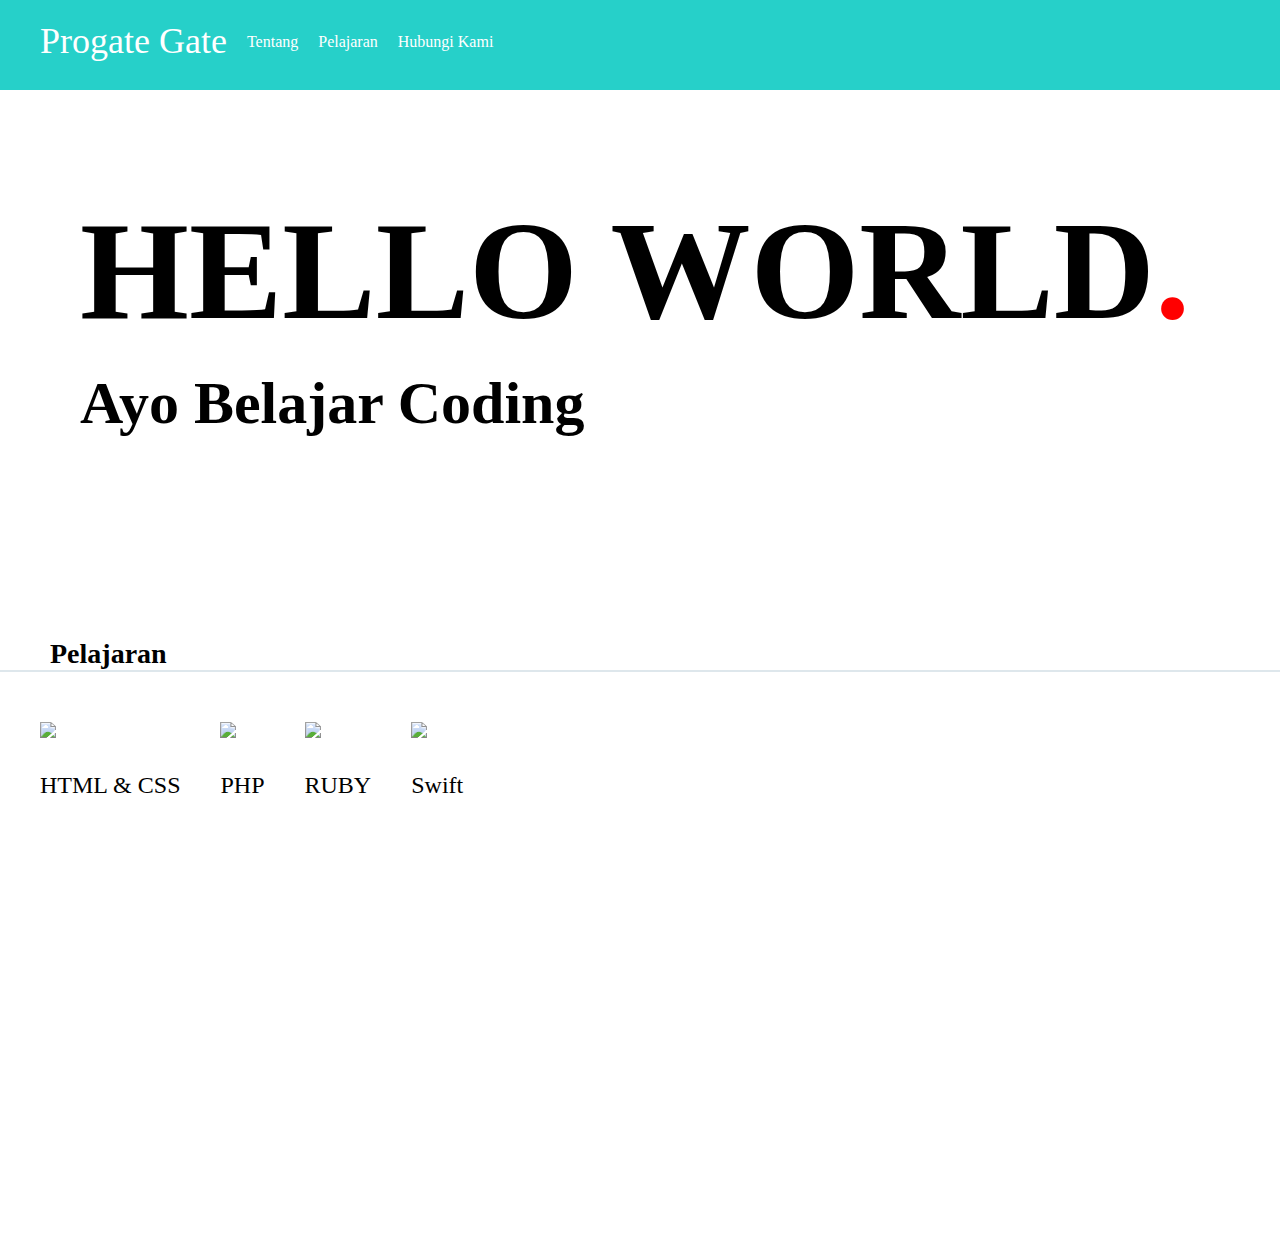
==== index.html @ 30c856e3 "udemy_progate" ====
<!DOCTYPE html>
<html>
  <head>
    <meta charset="utf-8">
    <title>Progate</title>
    <link rel="stylesheet" href="stylesheet.css">
  </head>
  <body>
    <!-- Ketik code Anda dibawah -->
    <header>
     <div class="header-logo">Progate Gate </div>
      <div class="header-list">
      <ul>
        <li>Tentang</li>
        <li>Pelajaran</li>
        <li>Hubungi Kami </li>
      </ul>
      </div>
     </header>
     
     <div class="utama">
     <div class="subtitle">
     <h1>HELLO WORLD<span>.</span></h1>
     <br>
     <h2>Ayo Belajar Coding </h2>
     
     </div>
     </div>
     
     
     <div class="bagian">
       <h3 class="sub-bagian">Pelajaran</h3>
       <div class="bagian-list">
       <img src="https://s3-ap-northeast-1.amazonaws.com/progate/shared/images/lesson/html/study/html.svg">
       <p>HTML & CSS</p>
       </div>
        <div class="bagian-list">
       <img src="https://s3-ap-northeast-1.amazonaws.com/progate/shared/images/lesson/html/study/php.svg">
       <p>PHP</p>
       </div>
        <div class="bagian-list">
       <img src="https://s3-ap-northeast-1.amazonaws.com/progate/shared/images/lesson/html/study/ruby.svg">
       <P>RUBY</P>
       </div>
        <div class="bagian-list">
       <IMG SRC="https://s3-ap-northeast-1.amazonaws.com/progate/shared/images/lesson/html/study/swift.svg">
       <p>Swift</p>
       </div>
       </div>
  </body>
</html>
---- stylesheet.css ----
html,
body,
ul,
ol,
li,
h1,
h2,
h3,
h4,
h5,
h6,
p,
form,
input,
div {
    margin: 0;
    padding: 0;
}

/* Reset CSS (JANGAN DIHAPUS) */
html,
body,
ul,
ol,
li,
h1,
h2,
h3,
h4,
h5,
h6,
p,
form,
input,
div {
    margin: 0;
    padding: 0;
}

body {
    font-family: "Avenir Next";
}

li {
    list-style: none;

}

/* Ketik code Anda dibawah */

header {
    background-color: #26d0c9;
    color: #fff;
    height: 90px;


}

.header-logo {
    font-size: 36px;
    padding-top: 20px;
    padding-left: 40px;
    float: left;
}

.header-list li {
    padding-top: 33px;
    padding-left: 20px;

    float: left
}

.utama {
    padding-top: 100px;
    padding-left: 80px;
    padding-right: 80px;
    margin-bottom: 100px;
}

.subtitle h1 {
    font-size: 140px;

}

.subtitle span {
    color: red;
}

.subtitle h2 {
    font-size: 60px;
}

.bagian {
    height: 500px;
    padding-bottom: 100px;
    padding-top: 100px;

}

.sub-bagian {
   font-size:28px;
   padding-left:50px;
   border-bottom:2px solid #dee7ec;
 

}

.bagian-list {
    padding-top: 50px;
    float:left;
    padding-left:40px;


}

.bagian-list p {
    font-size: 24px;
    margin-top: 30px;

}
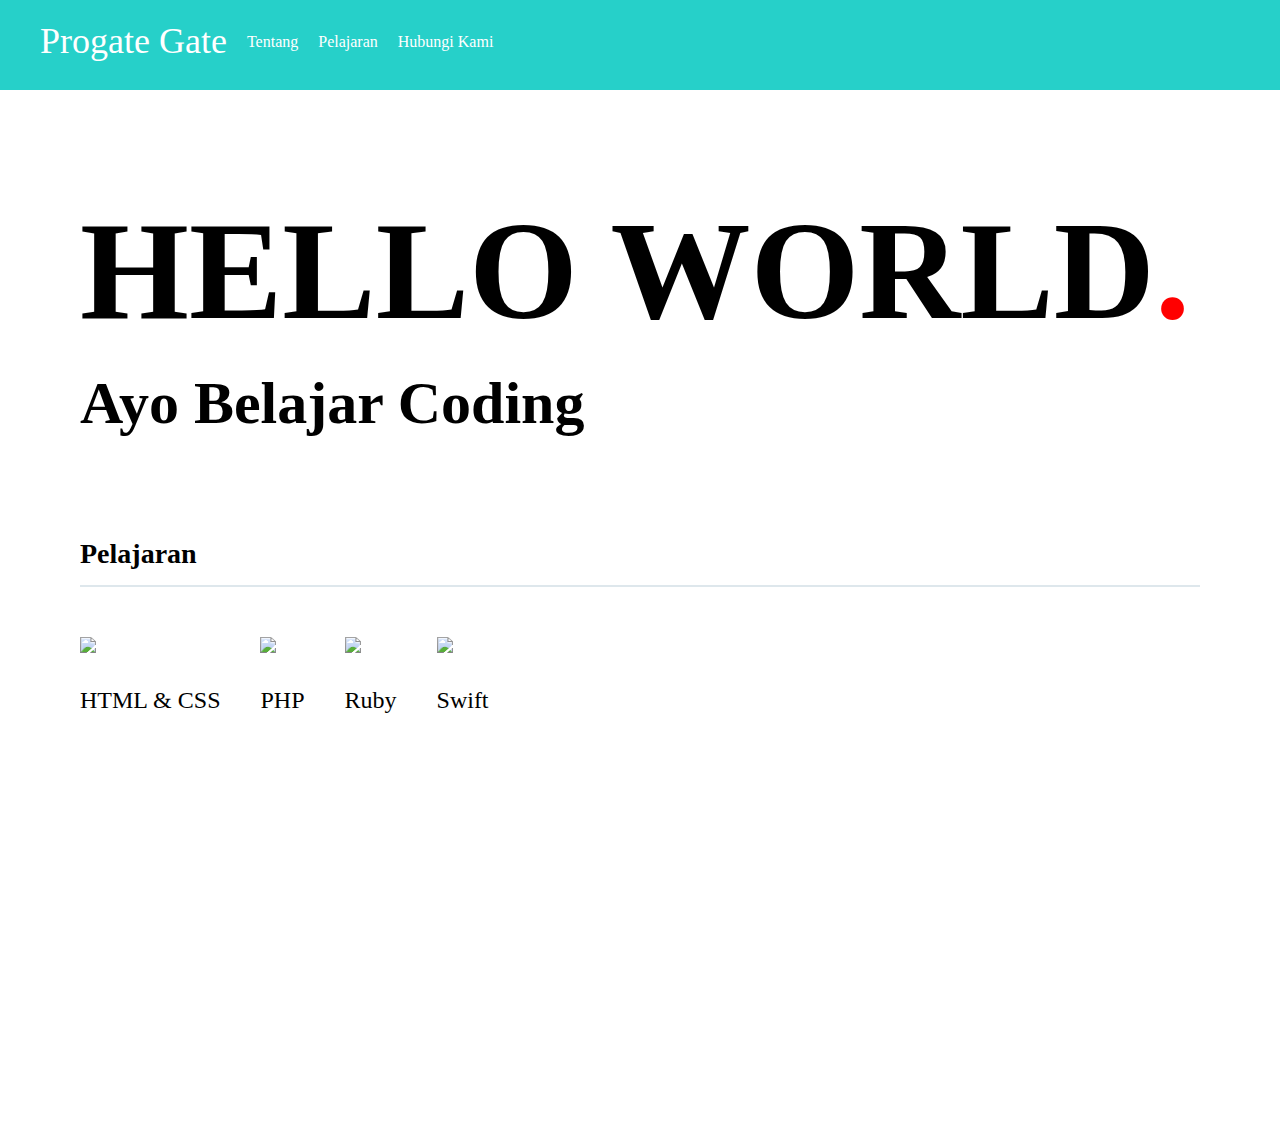
==== commit a5c9d8e9: "test" ====
--- a/index.html
+++ b/index.html
@@ -23,29 +23,32 @@
      <h1>HELLO WORLD<span>.</span></h1>
      <br>
      <h2>Ayo Belajar Coding </h2>
-     
      </div>
      </div>
-     
-     
-     <div class="bagian">
-       <h3 class="sub-bagian">Pelajaran</h3>
-       <div class="bagian-list">
-       <img src="https://s3-ap-northeast-1.amazonaws.com/progate/shared/images/lesson/html/study/html.svg">
-       <p>HTML & CSS</p>
+     <div class="content">
+       <h3 class="bagian">Pelajaran</h3>
+       <div class="list">
+         <img src="https://s3-ap-northeast-1.amazonaws.com/progate/shared/images/lesson/html/study/html.svg">
+         <p>HTML & CSS </p>
        </div>
-        <div class="bagian-list">
-       <img src="https://s3-ap-northeast-1.amazonaws.com/progate/shared/images/lesson/html/study/php.svg">
-       <p>PHP</p>
+       <div class="list">
+         <img src="https://s3-ap-northeast-1.amazonaws.com/progate/shared/images/lesson/html/study/php.svg">
+         <p>PHP</p>
        </div>
-        <div class="bagian-list">
-       <img src="https://s3-ap-northeast-1.amazonaws.com/progate/shared/images/lesson/html/study/ruby.svg">
-       <P>RUBY</P>
+       <div class="list">
+         <img src ="https://s3-ap-northeast-1.amazonaws.com/progate/shared/images/lesson/html/study/ruby.svg">
+         <p>Ruby</p>
        </div>
-        <div class="bagian-list">
-       <IMG SRC="https://s3-ap-northeast-1.amazonaws.com/progate/shared/images/lesson/html/study/swift.svg">
-       <p>Swift</p>
+       <div class="list">
+         <img src="https://s3-ap-northeast-1.amazonaws.com/progate/shared/images/lesson/html/study/swift.svg">
+         <p>Swift</p>
        </div>
-       </div>
+       
+       
+       
+       
+       
+       
+     </div>
   </body>
 </html>--- a/stylesheet.css
+++ b/stylesheet.css
@@ -1,120 +1,80 @@
-html,
-body,
-ul,
-ol,
-li,
-h1,
-h2,
-h3,
-h4,
-h5,
-h6,
-p,
-form,
-input,
-div {
-    margin: 0;
-    padding: 0;
-}
-
 /* Reset CSS (JANGAN DIHAPUS) */
-html,
-body,
-ul,
-ol,
-li,
-h1,
-h2,
-h3,
-h4,
-h5,
-h6,
-p,
-form,
-input,
-div {
-    margin: 0;
-    padding: 0;
+html, body,
+ul, ol, li,
+h1, h2, h3, h4, h5, h6, p,
+form, input, div {
+  margin: 0;
+  padding: 0;
 }
 
 body {
-    font-family: "Avenir Next";
+  font-family: "Avenir Next";
 }
 
 li {
-    list-style: none;
-
+  list-style: none;
+ 
 }
 
 /* Ketik code Anda dibawah */
 
 header {
-    background-color: #26d0c9;
-    color: #fff;
-    height: 90px;
-
-
+  background-color:#26d0c9;
+  color:#fff;
+  height:90px;
+  
+  
+}
+.header-logo {
+ font-size:  36px; 
+ padding-top:20px;
+ padding-left:40px;
+ float:left;
 }
 
-.header-logo {
-    font-size: 36px;
-    padding-top: 20px;
-    padding-left: 40px;
-    float: left;
+.header-list li  {
+    padding-top:33px;
+    padding-left:20px;
+
+    float:left
+   
+  }
+.utama {
+  padding-top:100px;
+  padding-left:80px;
+  padding-right:80px;
+}
+.subtitle h1{
+  font-size : 140px;
+  
+}
+.subtitle span{
+  color:red;
+}
+.subtitle h2{
+  font-size:60px;
 }
 
-.header-list li {
-    padding-top: 33px;
-    padding-left: 20px;
-
-    float: left
+.content {
+  height:500px;
+  margin-top:100px;
+  margin-bottom:100px;
+  padding-left:80px;
+  padding-right:80px;
+  
 }
-
-.utama {
-    padding-top: 100px;
-    padding-left: 80px;
-    padding-right: 80px;
-    margin-bottom: 100px;
+.bagian {
+  font-size:28px;
+  border-bottom:2px solid #dee7ec;
+  padding-bottom:15px;
+  margin-bottom:50px;
 }
-
-.subtitle h1 {
-    font-size: 140px;
-
+.list {
+  float:left;
+  padding-right:40px;
 }
-
-.subtitle span {
-    color: red;
-}
-
-.subtitle h2 {
-    font-size: 60px;
-}
-
-.bagian {
-    height: 500px;
-    padding-bottom: 100px;
-    padding-top: 100px;
-
-}
-
-.sub-bagian {
-   font-size:28px;
-   padding-left:50px;
-   border-bottom:2px solid #dee7ec;
- 
-
-}
-
-.bagian-list {
-    padding-top: 50px;
-    float:left;
-    padding-left:40px;
-
-
-}
-
-.bagian-list p {
-    font-size: 24px;
-    margin-top: 30px;
-
-}
+.list p{
+  font-size:24px;
+  margin-top:30px;
+  
+}